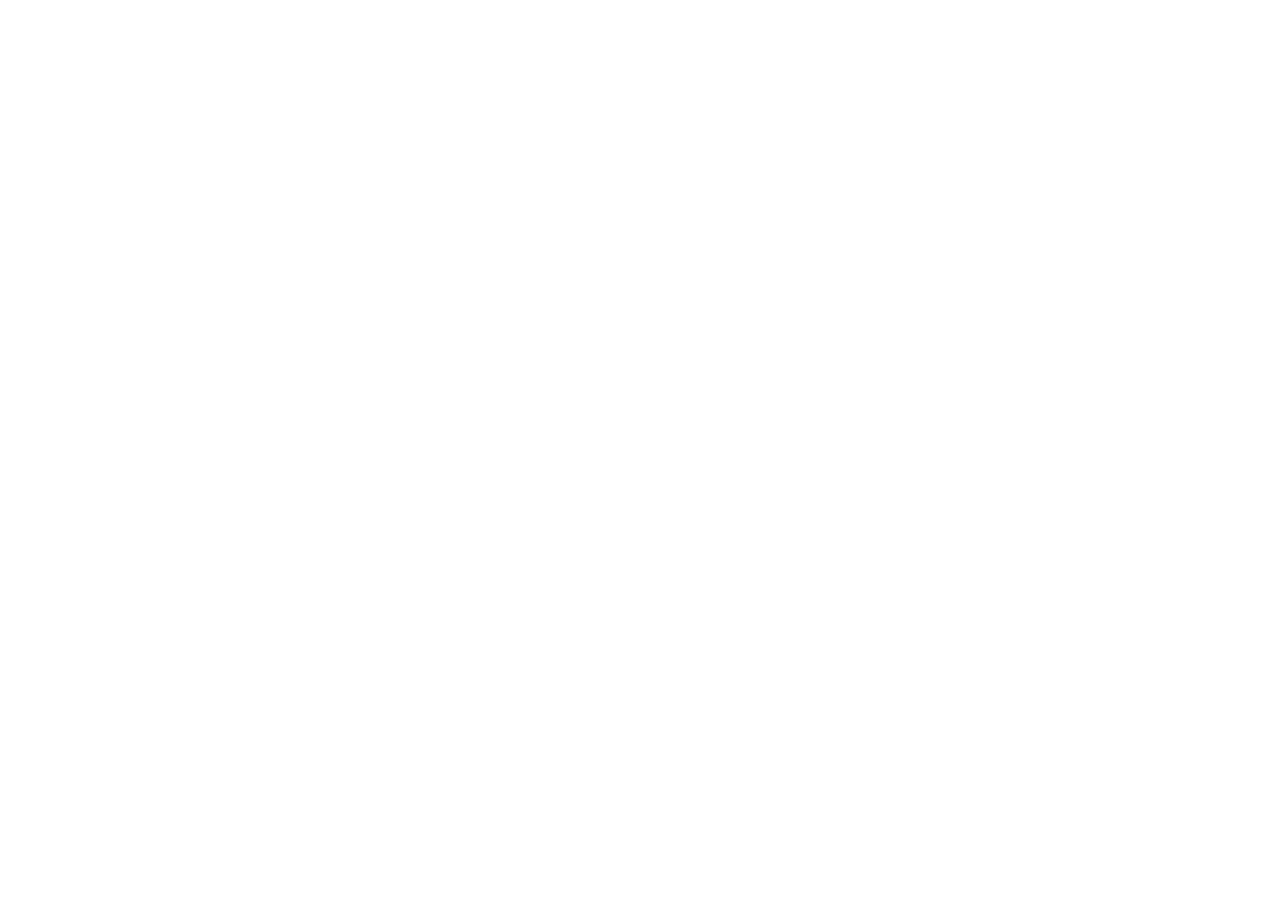
==== index.html @ 1341b49f "Initial commit" ====
<!DOCTYPE html>
<html lang="en">
  <head>
    <meta charset="UTF-8" />
    <meta name="viewport" content="width=device-width, initial-scale=1.0" />
    <title>My Portfolio</title>
  </head>
  <body></body>
</html>
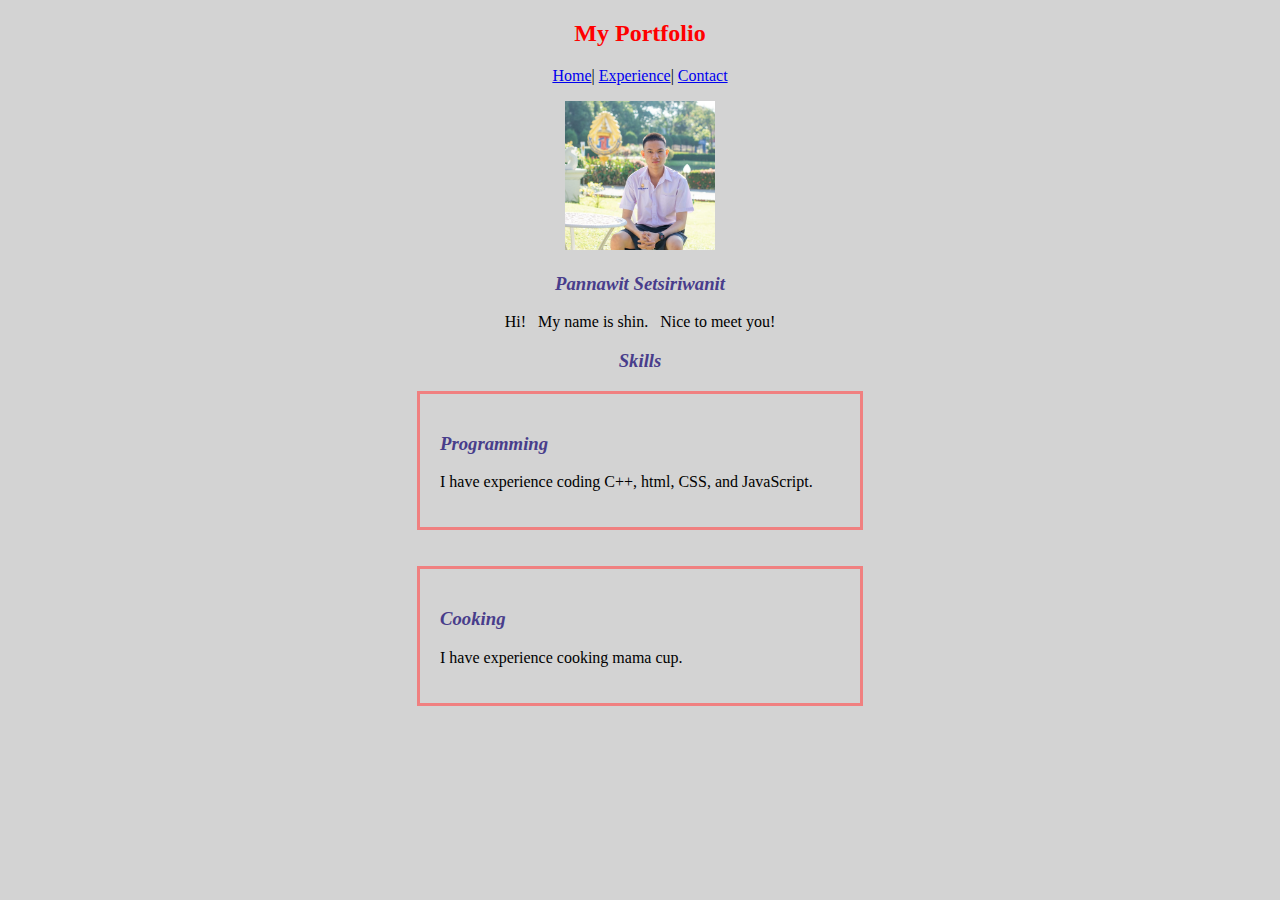
==== commit e46fe087: "fish" ====
--- a/index.html
+++ b/index.html
@@ -3,7 +3,33 @@
   <head>
     <meta charset="UTF-8" />
     <meta name="viewport" content="width=device-width, initial-scale=1.0" />
+    <link rel="stylesheet" href="/style.css" />
     <title>My Portfolio</title>
   </head>
-  <body></body>
+  <body bgcolor="lightgrey">
+    <center>
+      <h2>
+        <font color="red"> <b> My Portfolio </b> </font>
+      </h2>
+      <p>
+        <a href="/index.html"> Home</a>|
+        <a href="/experience.html"> Experience</a>|
+        <a href="/contact.html"> Contact</a>
+    </p><img src="/lote.jpg" width="150px" />
+      <h3>Pannawit Setsiriwanit</h3>
+      <p>Hi! &nbsp; My name is shin. &nbsp; Nice to meet you!</p>
+      <h3 style="color: darkslateblue; font-style: italic">Skills</h3>
+    </center>
+    <div class="skill-container">
+      <h3 class="skill-header">Programming</h3>
+      <p>I have experience coding C++, html, CSS, and JavaScript.</p>
+    </div>
+
+    <br /><br />
+
+    <div class="skill-container">
+      <h3 class="skill-header">Cooking</h3>
+      <p>I have experience cooking mama cup.</p>
+    </div>
+  </body>
 </html>
--- a/style.css
+++ b/style.css
@@ -0,0 +1,17 @@
+h3 {
+    text-align: center;
+    color: darkslateblue;
+    font-style: italic;
+}
+
+.skill-header {
+    text-align: left;
+}
+
+.skill-container{
+    border: solid lightcoral;
+        width:400px;
+        margin-left:auto;
+        margin-right: auto;
+        padding:20px;
+}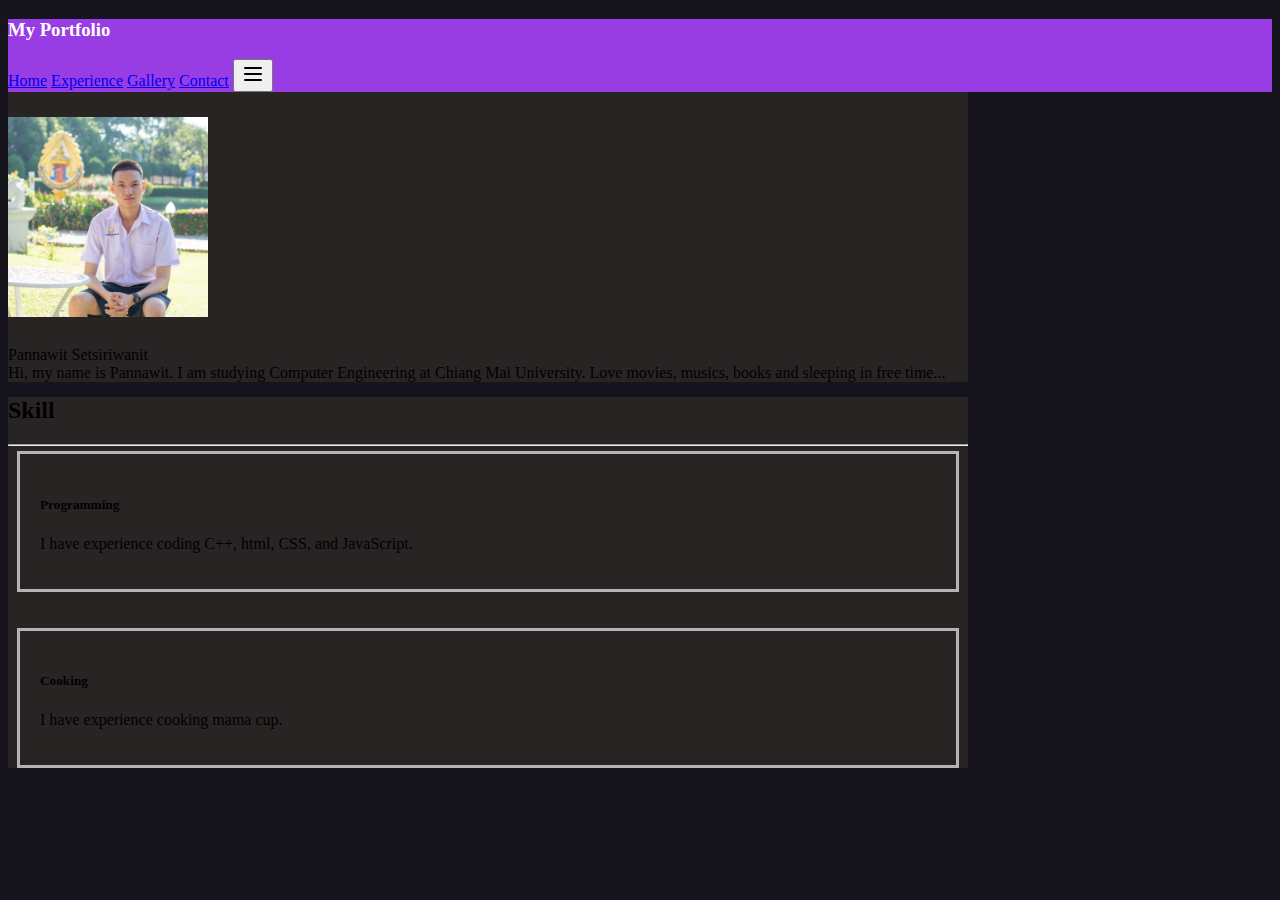
==== commit ea75c380: "1.1" ====
--- a/index.html
+++ b/index.html
@@ -3,33 +3,99 @@
   <head>
     <meta charset="UTF-8" />
     <meta name="viewport" content="width=device-width, initial-scale=1.0" />
-    <link rel="stylesheet" href="/style.css" />
+    <link rel="stylesheet" href="style.css" />
     <title>My Portfolio</title>
+    <link
+      href="https://cdn.jsdelivr.net/npm/bootstrap@5.3.0/dist/css/bootstrap.min.css"
+      rel="stylesheet"
+      integrity="sha384-9ndCyUaIbzAi2FUVXJi0CjmCapSmO7SnpJef0486qhLnuZ2cdeRhO02iuK6FUUVM"
+      crossorigin="anonymous"
+    />
+    <script
+      src="https://cdn.jsdelivr.net/npm/bootstrap@5.3.0/dist/js/bootstrap.bundle.min.js"
+      integrity="sha384-geWF76RCwLtnZ8qwWowPQNguL3RmwHVBC9FhGdlKrxdiJJigb/j/68SIy3Te4Bkz"
+      crossorigin="anonymous"
+    ></script>
   </head>
-  <body bgcolor="lightgrey">
-    <center>
-      <h2>
-        <font color="red"> <b> My Portfolio </b> </font>
+  <body style="background-color: rgb(22, 21, 29)">
+    <div style="background-color: rgb(152, 60, 228)">
+      <div
+        class="d-flex border-bottom-0 gap-3 align-items-center p-2 px-4 text-white mx-auto"
+        style="background-color: rgb(152, 60, 228); max-width: 60rem"
+      >
+        <h3 class="me-auto align-middle">My Portfolio</h3>
+        <a href="index.html" class="text-white d-none d-sm-block">Home</a>
+        <a href="experience.html" class="text-white d-none d-sm-block"
+          >Experience</a
+        >
+        <a href="gallery.html" class="text-white d-none d-sm-block"
+          >Gallery</a
+        >
+        <a href="contact.html" class="text-white d-none d-sm-block">Contact</a>
+        <button class="ms-auto btn btn-light d-sm-none">
+          <svg
+            xmlns="http://www.w3.org/2000/svg"
+            class="icon icon-tabler icon-tabler-menu-2"
+            width="24"
+            height="24"
+            viewBox="0 0 24 24"
+            stroke-width="2"
+            stroke="currentColor"
+            fill="none"
+            stroke-linecap="round"
+            stroke-linejoin="round"
+          >
+            <path stroke="none" d="M0 0h24v24H0z" fill="none"></path>
+            <path d="M4 6l16 0"></path>
+            <path d="M4 12l16 0"></path>
+            <path d="M4 18l16 0"></path>
+          </svg>
+        </button>
+      </div>
+    </div>
+    <div
+      class="text-white mx-auto"
+      style="background-color: rgb(40, 36, 36); max-width: 60rem"
+    >
+      <div class="d-flex gap-2 align-items-center mx-5 my-4">
+        <img
+          src="images/pannawit.jpg"
+          width="200px"
+          height="200px"
+          class="rounded-circle"
+          style="margin-top: 25px; margin-bottom: 25px"
+        />
+        <div>
+          <div class="display-5 my-3 ms-5">Pannawit Setsiriwanit</div>
+          <div class="text-secondary ms-4">
+            Hi, my name is Pannawit. I am studying Computer Engineering at
+            Chiang Mai University. Love movies, musics, books and sleeping in
+            free time...
+          </div>
+        </div>
+      </div>
+    </div>
+    <div
+      class="text-white mx-auto"
+      style="background-color: rgb(40, 36, 36); max-width: 60rem"
+    >
+    <div class="d-flex">
+      <h2 class="ms-5" style="margin-top: 15px;">
+        Skill
       </h2>
-      <p>
-        <a href="/index.html"> Home</a>|
-        <a href="/experience.html"> Experience</a>|
-        <a href="/contact.html"> Contact</a>
-    </p><img src="/lote.jpg" width="150px" />
-      <h3>Pannawit Setsiriwanit</h3>
-      <p>Hi! &nbsp; My name is shin. &nbsp; Nice to meet you!</p>
-      <h3 style="color: darkslateblue; font-style: italic">Skills</h3>
-    </center>
-    <div class="skill-container">
-      <h3 class="skill-header">Programming</h3>
+    </div>
+    <hr style="margin-top: 5px; margin-bottom: 5px;">
+    <div class="skill-container mt-4">
+      <h5 class="skill-header">Programming</h5>
       <p>I have experience coding C++, html, CSS, and JavaScript.</p>
     </div>
 
     <br /><br />
 
     <div class="skill-container">
-      <h3 class="skill-header">Cooking</h3>
+      <h5 class="skill-header">Cooking</h5>
       <p>I have experience cooking mama cup.</p>
+    </div>
     </div>
   </body>
 </html>
--- a/style.css
+++ b/style.css
@@ -1,7 +1,5 @@
 h3 {
-    text-align: center;
-    color: darkslateblue;
-    font-style: italic;
+    color: rgb(255, 255, 255);
 }
 
 .skill-header {
@@ -9,8 +7,8 @@
 }
 
 .skill-container{
-    border: solid lightcoral;
-        width:400px;
+    border: solid rgb(180,180,180);
+        width:56rem;
         margin-left:auto;
         margin-right: auto;
         padding:20px;
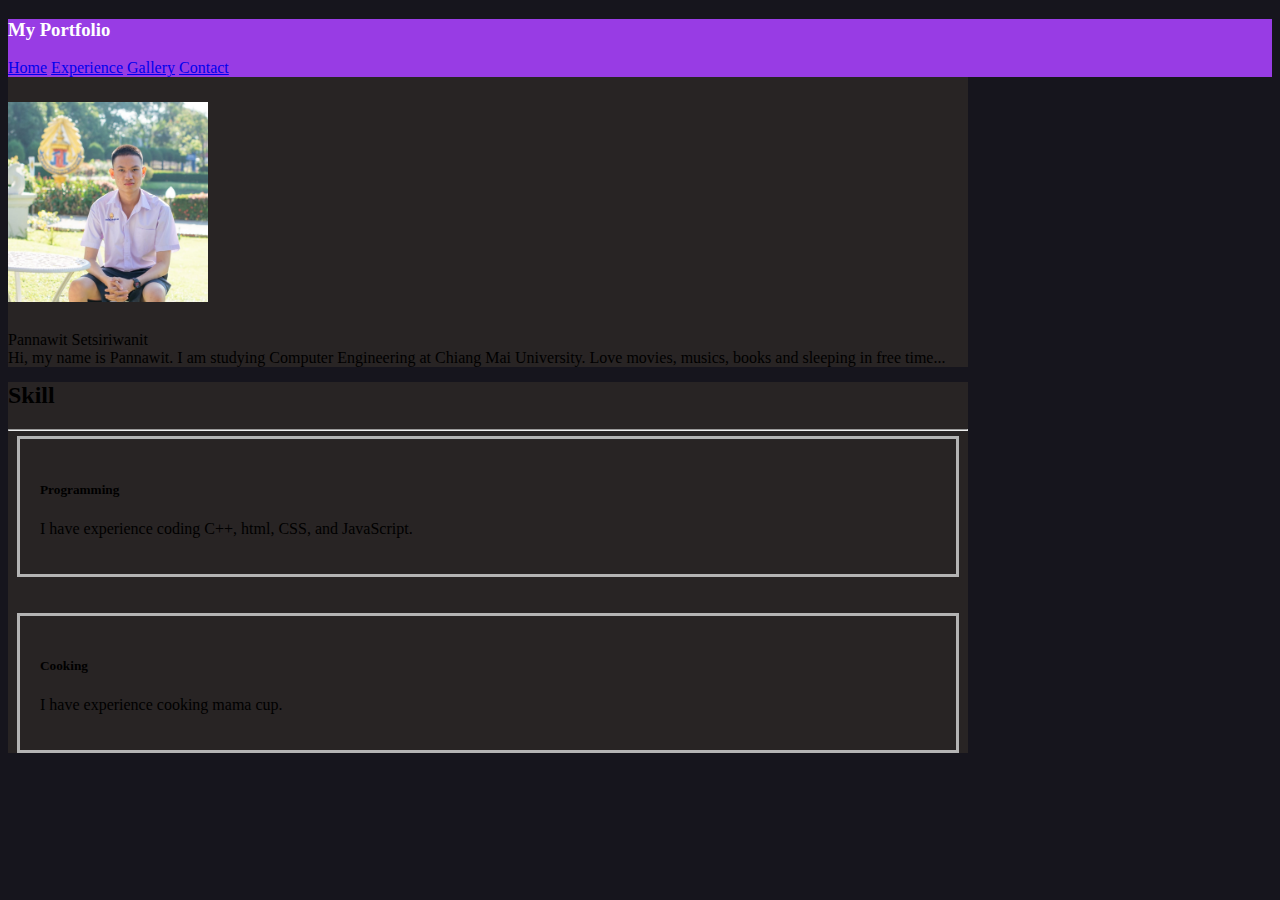
==== commit f9b70cd0: "fish" ====
--- a/index.html
+++ b/index.html
@@ -24,33 +24,15 @@
         style="background-color: rgb(152, 60, 228); max-width: 60rem"
       >
         <h3 class="me-auto align-middle">My Portfolio</h3>
-        <a href="index.html" class="text-white d-none d-sm-block">Home</a>
-        <a href="experience.html" class="text-white d-none d-sm-block"
+        <a href="index.html" class="text-white ">Home</a>
+        <a href="experience.html" class="text-white "
           >Experience</a
         >
-        <a href="gallery.html" class="text-white d-none d-sm-block"
+        <a href="gallery.html" class="text-white "
           >Gallery</a
         >
-        <a href="contact.html" class="text-white d-none d-sm-block">Contact</a>
-        <button class="ms-auto btn btn-light d-sm-none">
-          <svg
-            xmlns="http://www.w3.org/2000/svg"
-            class="icon icon-tabler icon-tabler-menu-2"
-            width="24"
-            height="24"
-            viewBox="0 0 24 24"
-            stroke-width="2"
-            stroke="currentColor"
-            fill="none"
-            stroke-linecap="round"
-            stroke-linejoin="round"
-          >
-            <path stroke="none" d="M0 0h24v24H0z" fill="none"></path>
-            <path d="M4 6l16 0"></path>
-            <path d="M4 12l16 0"></path>
-            <path d="M4 18l16 0"></path>
-          </svg>
-        </button>
+        <a href="contact.html" class="text-white ">Contact</a>
+        
       </div>
     </div>
     <div
